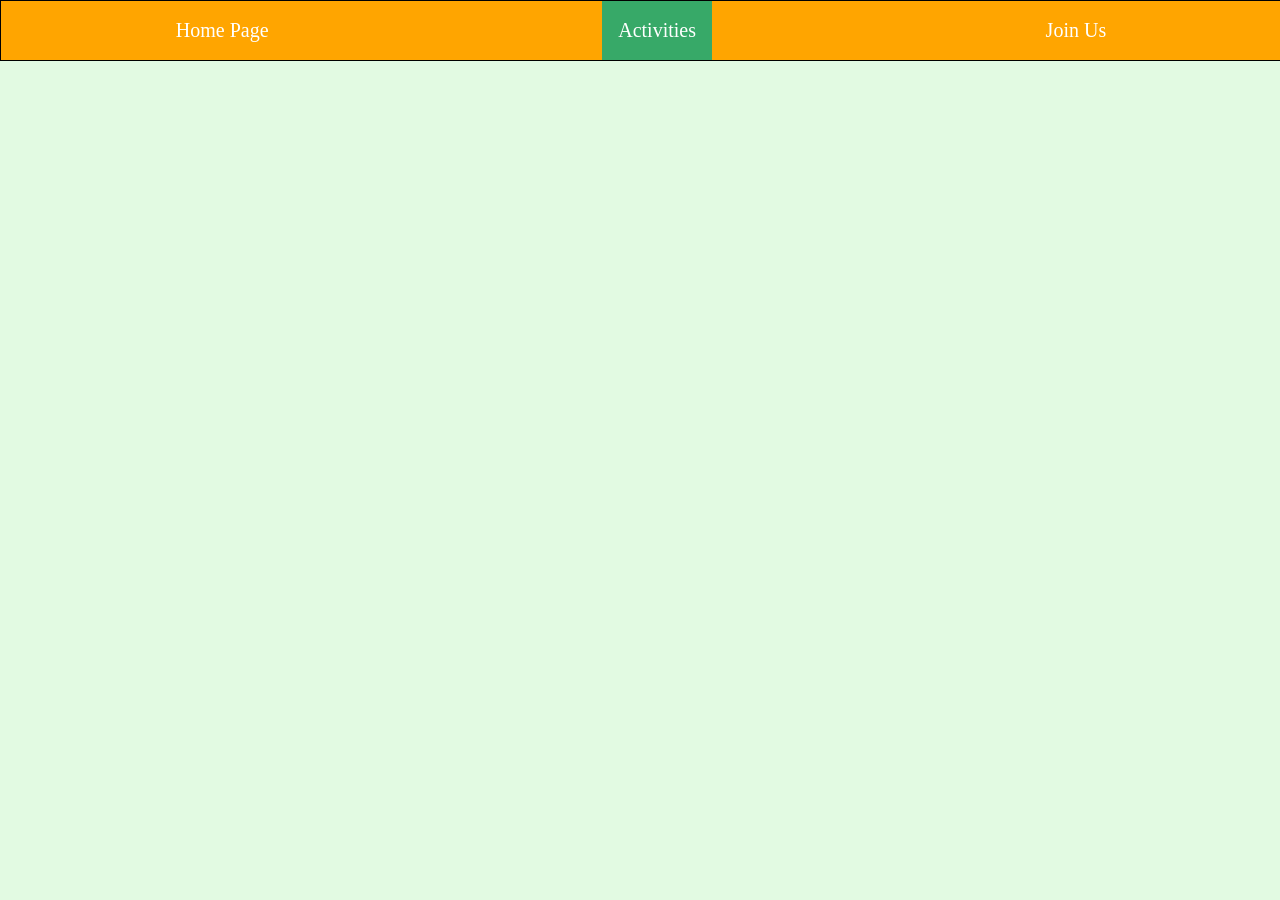
==== activities.html @ 7e91b559 "Add navigation bar and update page content for Activities and Join Us sections" ====
<!DOCTYPE html>
<html lang ="en">
<head>
    <title>Activities</title>
    <link rel="stylesheet" href="css/style.css">
    <div class="topnav">
  <a href="index.html">Home Page</a>
  <a class="active" href="activities.html">Activities</a>
  <a href="join.html">Join Us</a>
</div>


</head>
<body>




</body>


</html>
---- css/style.css ----
body{
    background-color: rgb(226, 250, 226);
margin:0;
padding:0;
}

.topnav{
    display: flex;
    background-color: orange;
    overflow: hidden;   
    text-align: center;
    justify-content: space-around;
    border: 0.1px solid black;
    width: 100%;
}


.topnav a{
    float: left;
    color: white;
    text-align: center;
    padding: 18px 16px;
    text-decoration: none;
    font-size: 20px; 
}

.topnav a:hover{
    background-color: rgb(137, 239, 173);
    color: black;
}

.active{
    background-color: rgb(55, 169, 104);
}

.heroimg{
    background-image: linear-gradient(rgba(0, 0, 0, 0.1), rgba(0, 0, 0, 0.5)),url('/image/UV12537.jpg');
    background-size: cover;
    background-position: center;
    height: 350px;
    width: 100%;
    border: 0.1px solid black;

}
.herotext{
    color: white;
    text-align: center;
    padding-top: 50px;
    font-size: 2rem;
}

.osclogo{
    text-align: center;
    padding-top: 10px;
    margin-bottom: -20px;
}

.aboutus{
    display: grid;
    grid-template-columns: 1fr 1fr;
    align-items: center;
    text-align: center;
}

#aboutusp{
    align-items: center;
    text-align: center;
    font-size: 17px;
    font-family:'Lucida Sans', 'Lucida Sans Regular', 'Lucida Grande', 'Lucida Sans Unicode', Geneva, Verdana, sans-serif;
    padding-left: 100px;
    word-spacing: 3px;
    line-height: 40px;
}

.aboutusimg{
    width: 500px;
    height: 400px;
    border-radius: 2px;
    padding-left: 100px;
    padding-top: 50px;
}

#aboutush1{
    border-top: 1px solid black;
    margin-bottom: -8px;
    text-align: center;
    padding-top: 8px;
    font-size: 40px;
    padding-top: 20px;
}
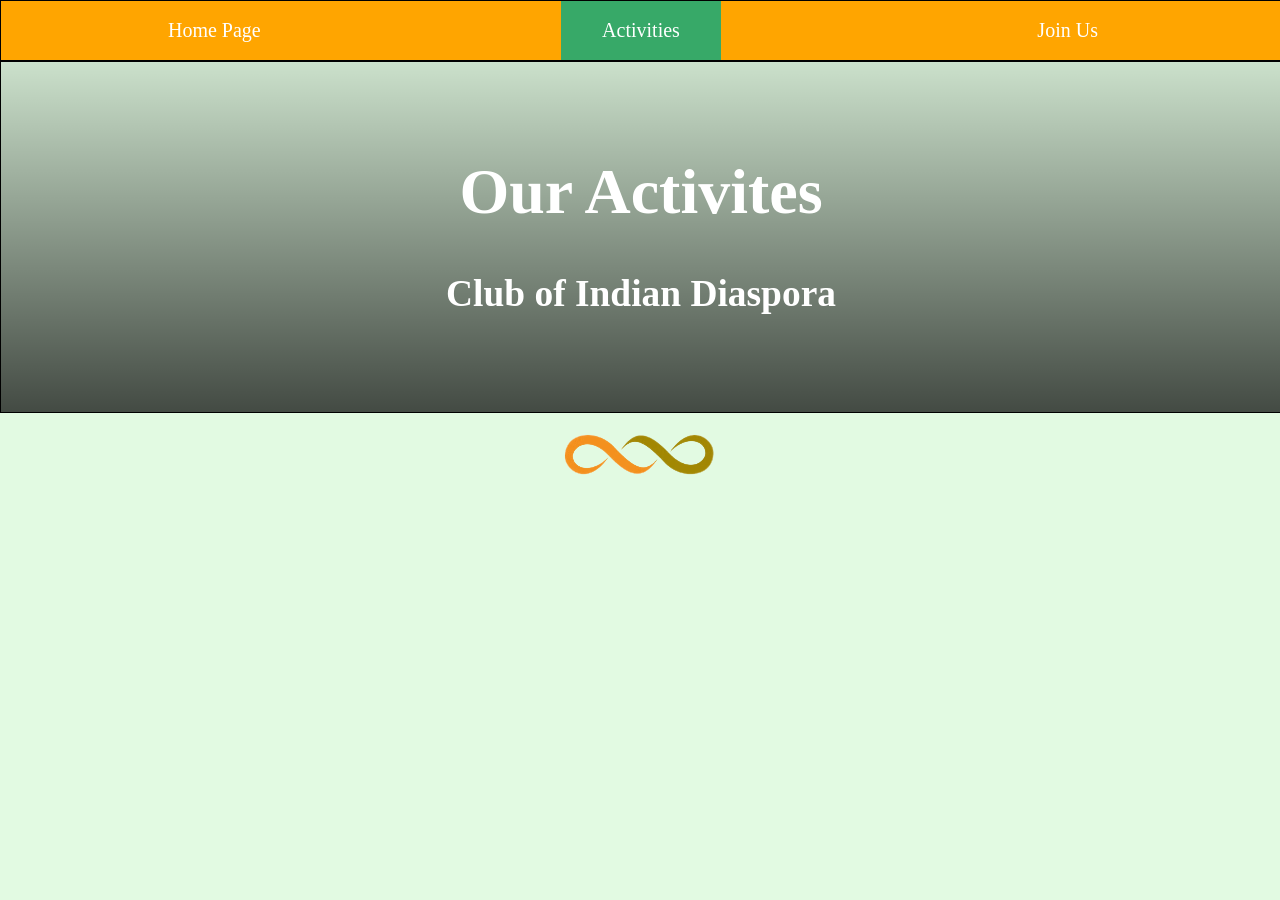
==== commit 2878465f: "mostly conpleted home page and added hero images for the other pages" ====
--- a/activities.html
+++ b/activities.html
@@ -7,11 +7,18 @@
   <a href="index.html">Home Page</a>
   <a class="active" href="activities.html">Activities</a>
   <a href="join.html">Join Us</a>
-</div>
-
-
+  </div>
 </head>
 <body>
+<div class="heroimg2">
+    <div class="herotext2">
+      <h1>Our Activites</h1>
+      <h3>Club of Indian Diaspora</h3>
+    </div>
+</div>
+<div class="osclogo">
+    <img src="/image/osc logo.png" alt="OSCLogo">
+</div>
 
 
 
--- a/css/style.css
+++ b/css/style.css
@@ -1,7 +1,12 @@
 body{
     background-color: rgb(226, 250, 226);
-margin:0;
-padding:0;
+    margin:0;
+    padding:0;
+    max-width: 100%;
+    min-width: 100%;
+    overflow-y:scroll;
+    overflow-x:hidden;
+
 }
 
 .topnav{
@@ -22,6 +27,8 @@
     padding: 18px 16px;
     text-decoration: none;
     font-size: 20px; 
+    width: 10%;
+
 }
 
 .topnav a:hover{
@@ -34,19 +41,55 @@
 }
 
 .heroimg{
-    background-image: linear-gradient(rgba(0, 0, 0, 0.1), rgba(0, 0, 0, 0.5)),url('/image/UV12537.jpg');
+    background-image: linear-gradient(rgba(0, 0, 0, 0.5), rgba(0, 0, 0, 0.5)),url('/image/UV12537.jpg');
     background-size: cover;
     background-position: center;
     height: 350px;
     width: 100%;
     border: 0.1px solid black;
-
+    opacity: 90%;
 }
 .herotext{
     color: white;
     text-align: center;
     padding-top: 50px;
     font-size: 2rem;
+}
+
+.heroimg2{
+    background-image: linear-gradient(rgba(0, 0, 0, 0.1), rgba(0, 0, 0, 0.7)),url('/image/UV12797.jpg');
+    background-size: cover;
+    background-position: center;
+    background-repeat: repeat;
+    height: 350px;
+    width: 100%;
+    border: 0.1px solid black;
+}
+.herotext2{
+    color: white;
+    text-align: center;
+    padding-top: 50px;
+    font-size: 2rem;
+}
+
+.heroimg3{
+    background-image: linear-gradient(rgba(0, 0, 0, 0.1), rgba(0, 0, 0, 0.5)),url('/image/bollywood showdown.jpg');
+    background-size: cover;
+    background-position: center;
+    background-repeat: repeat;
+    height: 350px;
+    width: 100%;
+    border: 0.1px solid black;
+}
+.herotext3{
+    color: white;
+    text-align: center;
+    padding-top: 50px;
+    font-size: 2rem;
+}
+
+p{
+    font-family:'Lucida Sans', 'Lucida Sans Regular', 'Lucida Grande', 'Lucida Sans Unicode', Geneva, Verdana, sans-serif;
 }
 
 .osclogo{
@@ -58,8 +101,9 @@
 .aboutus{
     display: grid;
     grid-template-columns: 1fr 1fr;
+    text-align: center;
+    justify-items: center;
     align-items: center;
-    text-align: center;
 }
 
 #aboutusp{
@@ -74,10 +118,10 @@
 
 .aboutusimg{
     width: 500px;
-    height: 400px;
+    height: auto;
     border-radius: 2px;
-    padding-left: 100px;
     padding-top: 50px;
+    padding-bottom: 50px;
 }
 
 #aboutush1{
@@ -87,4 +131,56 @@
     padding-top: 8px;
     font-size: 40px;
     padding-top: 20px;
+}
+
+.values{
+    border-top: 1px solid black;
+    text-align: center;
+    display: grid;
+    grid-template-columns: repeat(3, 1fr);
+    justify-items: center;
+    align-items: center;
+}
+
+#valuesh1{
+    text-align: center;
+    padding-top: 8px;
+    font-size: 45px;
+    grid-column: 1 / -1;
+
+}
+
+.valuesimg1{
+    display: block;
+    width: 400px;
+    height: auto;
+    margin: 0 auto;
+    padding-left: 200px;
+}
+
+.valuesimg2{
+    display: block;
+    width: 400px;
+    height: auto;
+    margin: 0 auto;
+    padding-right: 200px;
+}
+
+#plus{
+    font-size: 80px;
+    font-family:'Franklin Gothic Medium', 'Arial Narrow', Arial, sans-serif
+}
+
+#divvaluesp{
+    padding-left: 100px;
+    padding-right: 100px;
+}
+
+#divvaluesp{
+    padding-left: 110px;
+    padding-right: 110px;
+    text-align: center;
+    font-size: 17px;
+    word-spacing: 5px;
+    line-height: 30px;
 }
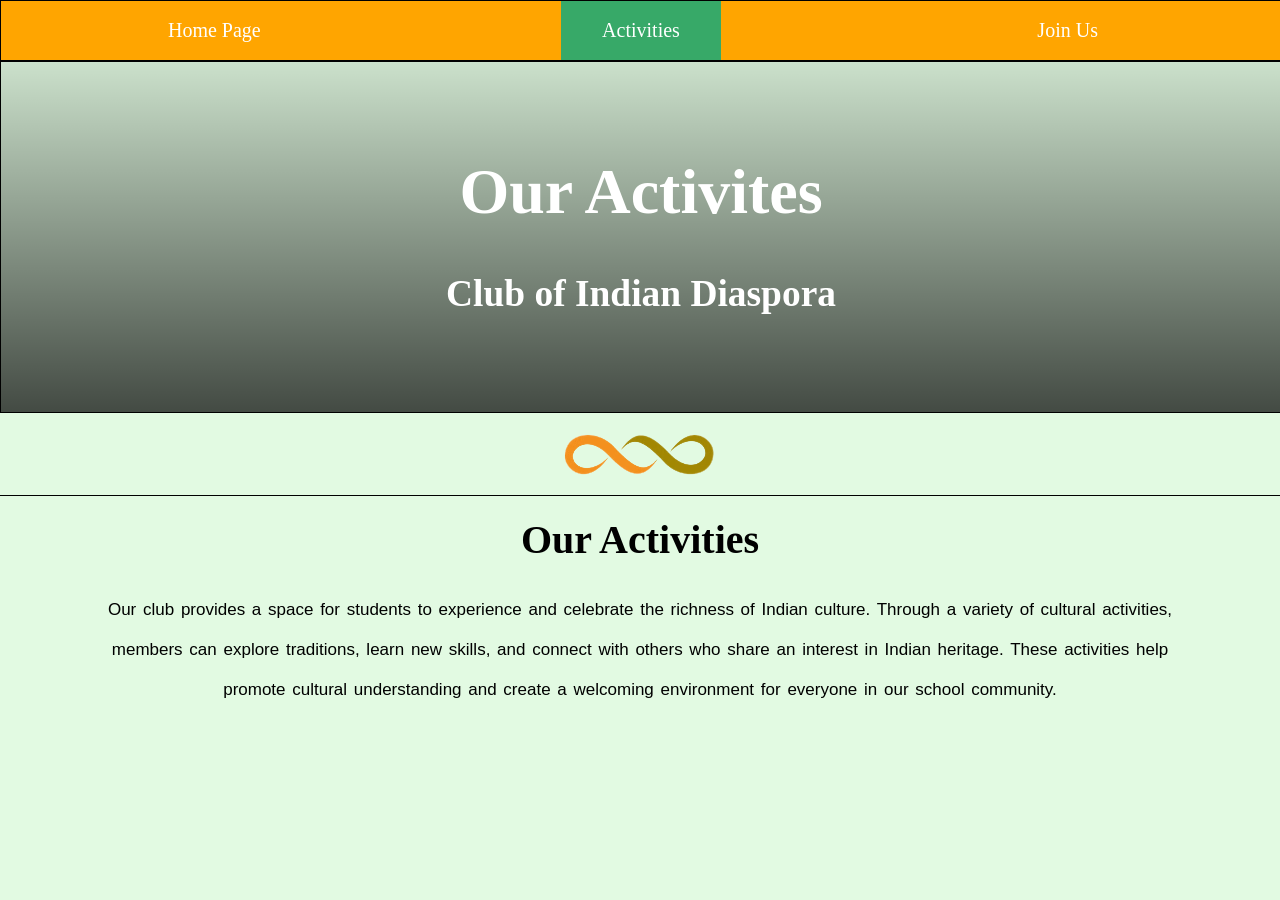
==== commit e3ec3a73: "changes for editing and trials" ====
--- a/activities.html
+++ b/activities.html
@@ -19,7 +19,9 @@
 <div class="osclogo">
     <img src="/image/osc logo.png" alt="OSCLogo">
 </div>
-
+<div class="activities">
+    <h1 id="activitiesh1">Our Activities</h1>
+    <p id="activitiesp">Our club provides a space for students to experience and celebrate the richness of Indian culture. Through a variety of cultural activities, members can explore traditions, learn new skills, and connect with others who share an interest in Indian heritage. These activities help promote cultural understanding and create a welcoming environment for everyone in our school community.
 
 
 
--- a/css/style.css
+++ b/css/style.css
@@ -1,3 +1,4 @@
+
 body{
     background-color: rgb(226, 250, 226);
     margin:0;
@@ -28,7 +29,6 @@
     text-decoration: none;
     font-size: 20px; 
     width: 10%;
-
 }
 
 .topnav a:hover{
@@ -183,4 +183,20 @@
     font-size: 17px;
     word-spacing: 5px;
     line-height: 30px;
+}
+
+#activitiesh1{
+    border-top: 1px solid black;
+    text-align: center;
+    padding-top: 20px;
+    font-size: 40px;
+}
+
+#activitiesp{
+    text-align: center;
+    font-size: 17px;
+    word-spacing: 2px;
+    line-height: 40px;
+    padding-left: 100px;
+    padding-right: 100px;
 }
